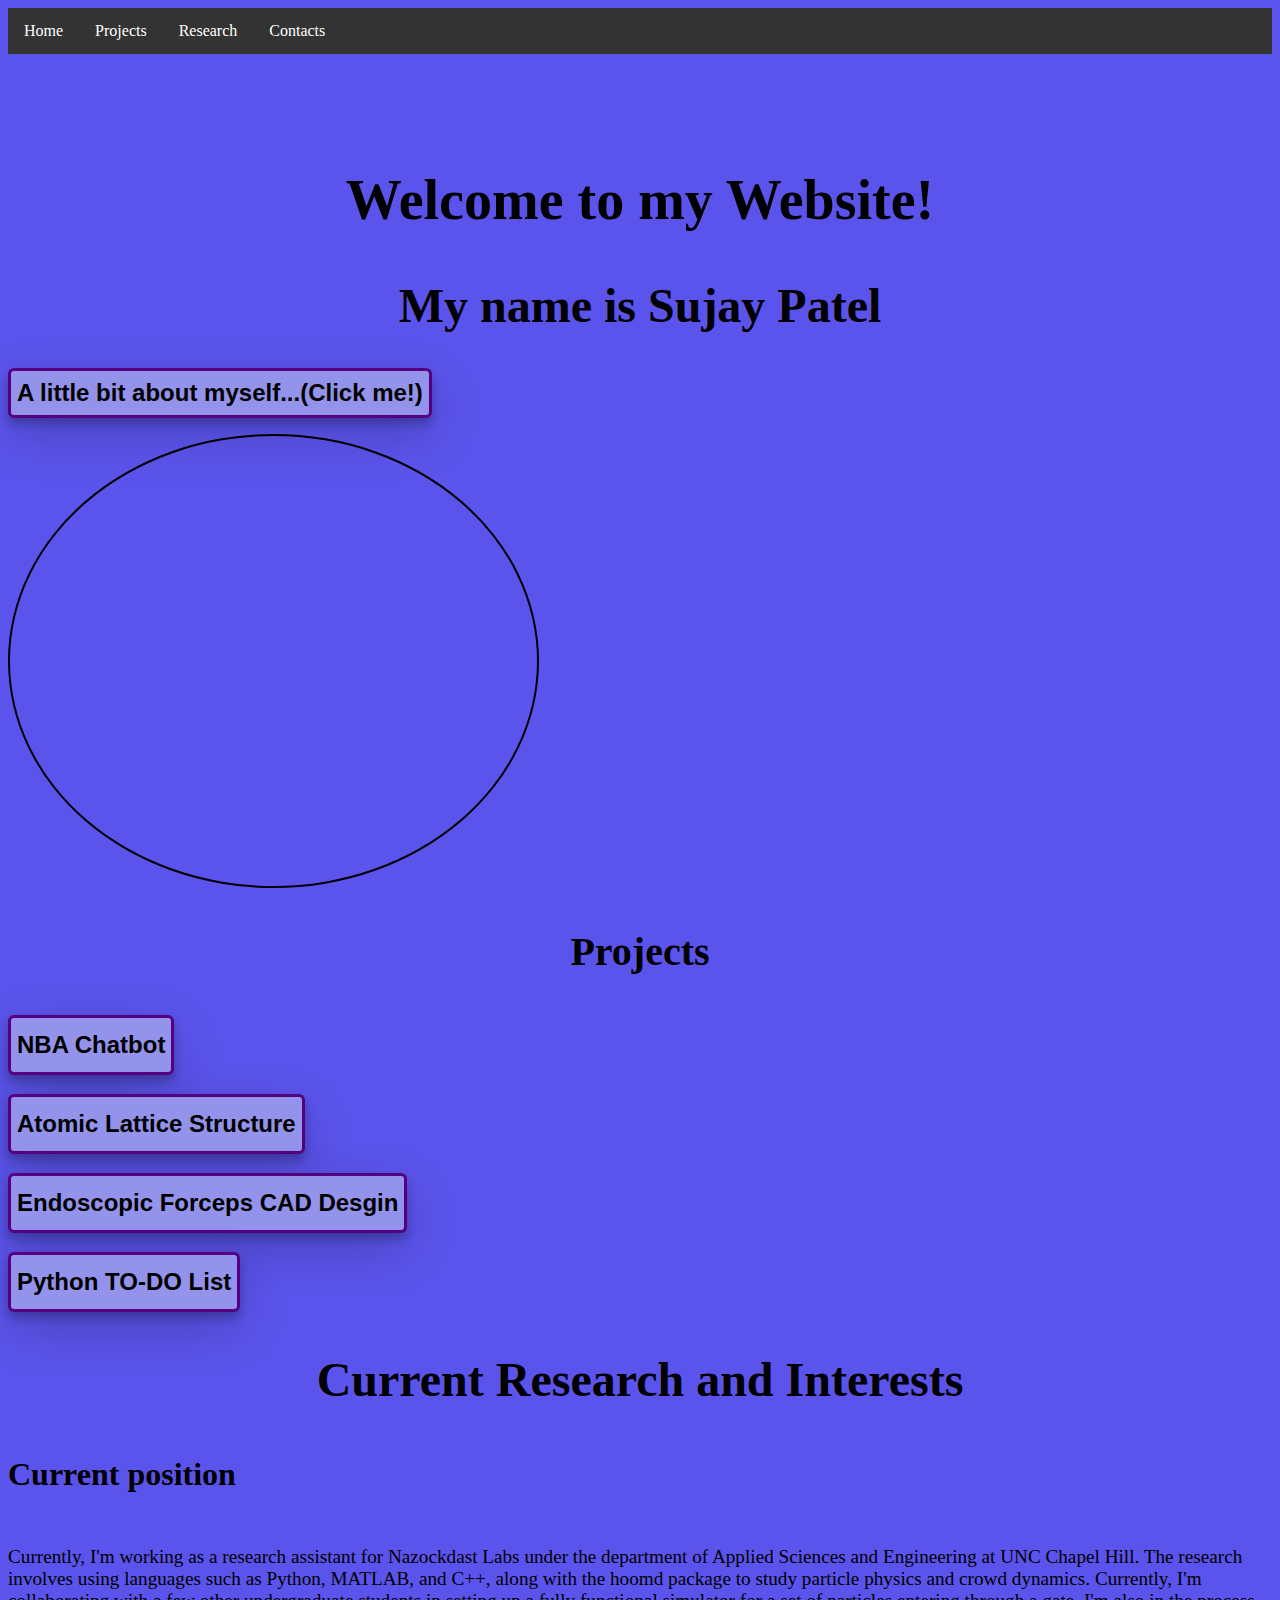
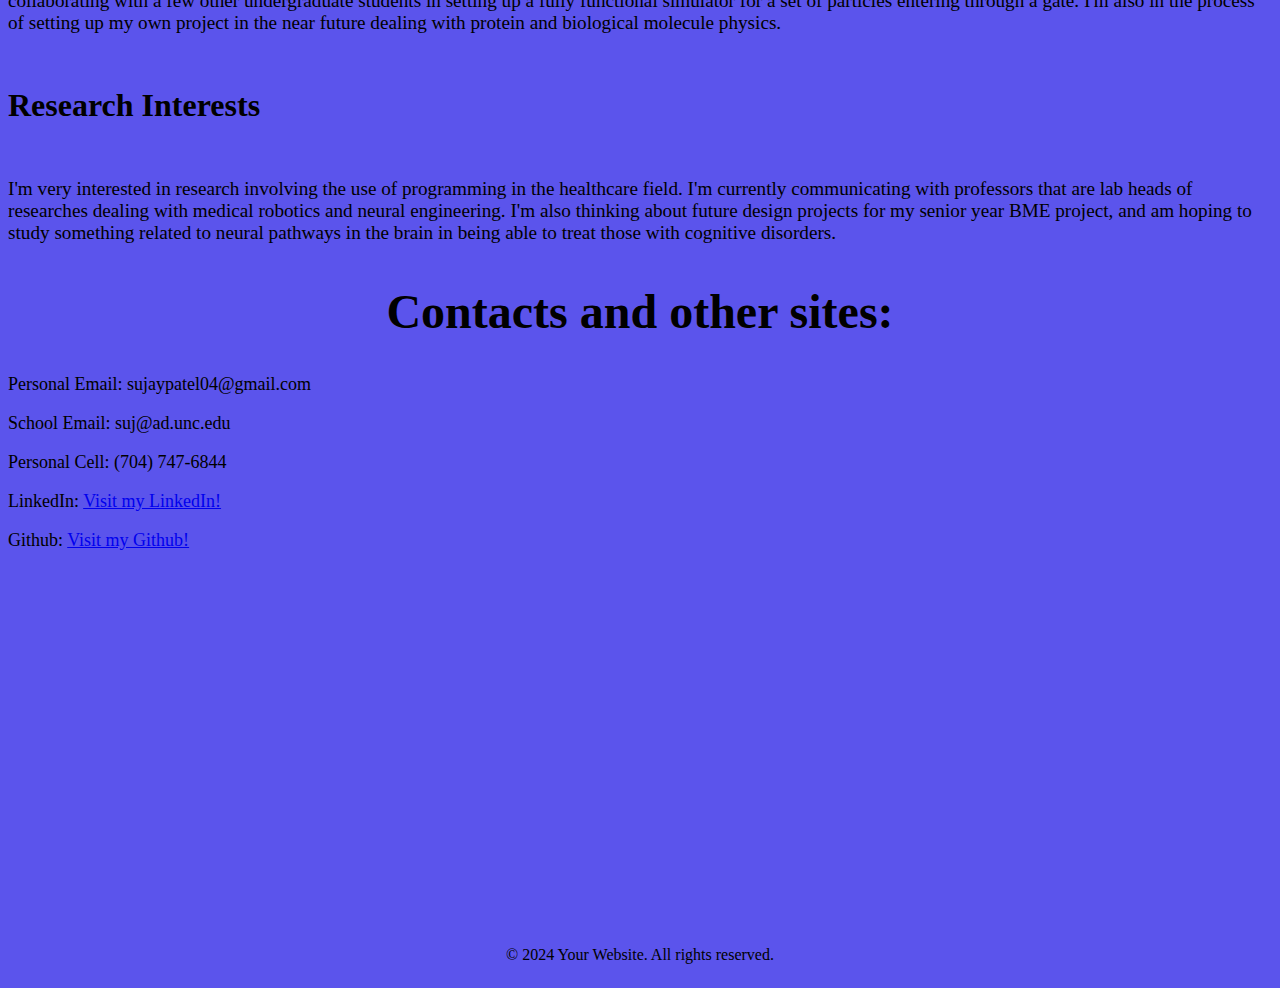
==== index.html @ 05f0a06d "Updated Feb 18th" ====
<!DOCTYPE html>
<html lang="en">

<head>
    <meta charset="UTF-8">
    <meta name="viewport" content="width=device-width, initial-scale=1.0">
    <title>Personal Portfoli</title>
    <link rel="stylesheet" href="style.css">
</head>

<body>
    <div class="navbar" id="default">
        <ul>
            <li><a href="#default">Home</a></li>
            <li><a href="#project">Projects</a></li>
            <li><a href="#research">Research</a></li>
            <li><a href="#contact">Contacts</a></li>
        </ul>
    <div>
    <div>
    <header class="head">
        <h1>Welcome to my Website!</h1>
        <h2>My name is Sujay Patel</h2>
    </header>
    <div>
    <main class="mains">
        <button class="intro" id="introbutton">A little bit about myself...(Click me!)</button>
        <div id= "pintro" class="hidden"> 
            <p id="introparagraph">
            </p>

            <p id="intro1">

            </p>
        <img src="https://i.ibb.co/VMQy811/IMG-0129.jpg" alt="personal" class="pic">
        <div>
    </main>


    <div id="project" class="proj"><div>

        <h3 class="projhead">Projects</h3>

        <div>
            <button class="chatbot" id="nbabtn">NBA Chatbot</button>
            <div id="nbaid">
            <p id="nbap" class="ptext"> 
                
            </p>
            <div id="nbaimg">

            </div>
            <div>
        <div>

        <div>
            <button class="atomic" id="atombtn">Atomic Lattice Structure</button>
            <div id="atomid">
            <p id="atomp" class="ptext">
                
            </p>
            <div id="atomimg">

            </div>
            <div>
        <div>

        <div>
            <button class="endo" id="cadbtn">Endoscopic Forceps CAD Desgin</button>
            <div id="cadid">
            <p id="cadp" class="ptext">
               
            </p>
            <div id="endoimg">

            </div>
            <div>
        <div>

        <div>
            <button class="todolist" id="tobtn">Python TO-DO List</button>
            <div id="todoid">
            <p id="todop" class="ptext">
                
            </p>
            <div id="todoimg">

            </div>
            <div>
        <div>
    
    <h2 id="research">Current Research and Interests</h2>
        <div class="res">
            <h5>Current position</h5>
            <p class="ptext">
                Currently, I'm working as a research assistant for Nazockdast Labs under the department 
                of Applied Sciences and Engineering at UNC Chapel Hill. The research involves
                using languages such as Python, MATLAB, and C++, along with the hoomd package to study
                particle physics and crowd dynamics. Currently, I'm collaborating with a few other undergraduate 
                students in setting up a fully functional simulator for a set of particles entering through a gate.
                I'm also in the process of setting up my own project in the near future dealing with protein 
                and biological molecule physics. 
            </p>
            <h5>Research Interests</h5>
            <p class="ptext">
                I'm very interested in research involving the use of programming
                in the healthcare field. I'm currently communicating with professors 
                that are lab heads of researches dealing with medical robotics and
                neural engineering. I'm also thinking about future design projects for 
                my senior year BME project, and am hoping to study something related to
                neural pathways in the brain in being able to treat those with cognitive
                disorders. 
            </p>
        </div>
        
        <div id="contact">
            <h2>Contacts and other sites:</h2>

            <p class="context">Personal Email: sujaypatel04@gmail.com
            </p>
            <p class="context">
                School Email: suj@ad.unc.edu
            </p>
            <p class="context">
                Personal Cell: (704) 747-6844
            </p>
            <p class="context">
                LinkedIn: <a href="https://www.linkedin.com/in/sujay-patel-2047572a3/">Visit my LinkedIn!</a>
            </p>
            <p class="context">
                Github: <a href="https://github.com/SUJP123">Visit my Github!</a>
            </p>
            
        </div>
    <footer>
        
        <p>&copy; 2024 Your Website. All rights reserved.</p>
    </footer>

    <script src="script.js"></script>
</body>

</html>
---- style.css ----
body {
    background-color: #5b54ec;
}

.head {
    text-align: center;
    margin-left: 20%;
    margin-right: 20%;
    margin-bottom: 1%;
}

ul {
    list-style-type: none;
    margin: 0;
    padding: 0;
    overflow: hidden;
    background-color: #333;
    position: fixed;
    top: 0;
    width: 100%;
  }

ul {
    position: -webkit-sticky; 
    position: sticky;
    top: 0;
  }
  
li {
    float: left;
  }
  
li a {
    display: block;
    color: white;
    text-align: center;
    padding: 14px 16px;
    text-decoration: none;
  }
  
li a:hover {
    background-color: #53c6fb;
  }

h1 {
    margin-top: 15%;
    display: flex;
    font-size: 3.5em;
    justify-content: center;
    font-weight: bold;
    height: 50px;
    margin-bottom: 60px;
}

h2 {
    display: flex;
    font-size: 3em;
    justify-content: center;
    font-weight: bold;
    height: 50px;
    margin-bottom: 40px;
}

.intro {
    display: flex;
    border: 3px solid rgb(85, 0, 128);
    border-radius: 6px;
    box-shadow: 0 6px 10px 0 rgba(0,0,0,0.24), 0 17px 50px 0 rgba(0,0,0,0.19);
    font-size: 1.5em;
    justify-content: center;
    align-items: center;
    font-weight: bold;
    background-color: rgb(147, 147, 235);
    height: 50px
}


.pic {
    display: flex;
    justify-content: right;
    border: 2px solid black;
    border-radius: 50%;
    height: 450px;
}


.hidden {
    margin-right: 58%;
}

.with-border {
    display: flex;
    font-size: large;
    justify-content: left;
    border: 3px solid black;
    background-color: rgb(252, 252, 252);
    border-radius: 6px;
    text-align: left;
    margin-top: 2%;
    margin-right: 20%;
    margin-left:4%;
}

footer {
    margin-top: 30%;
    display: flex;
    justify-content: center;
}

h3 {
    display: flex;
    font-size:2.5em;
    justify-content: center;
}

h4 {
    margin-right: 2%;
}

.chatbot {
    display: flex;
    border: 3px solid rgb(85, 0, 128);
    border-radius: 6px;
    box-shadow: 0 6px 10px 0 rgba(0,0,0,0.24), 0 17px 50px 0 rgba(0,0,0,0.19);
    font-size: 1.5em;
    justify-content: left;
    align-items: center;
    font-weight: bold;
    background-color: rgb(147, 147, 235);
    height: 60px
}

.atomic {
    display: flex;
    border: 3px solid rgb(85, 0, 128);
    border-radius: 6px;
    box-shadow: 0 6px 10px 0 rgba(0,0,0,0.24), 0 17px 50px 0 rgba(0,0,0,0.19);
    font-size: 1.5em;
    justify-content: left;
    align-items: center;
    font-weight: bold;
    background-color: rgb(147, 147, 235);
    height: 60px
}

.endo {
    display: flex;
    border: 3px solid rgb(85, 0, 128);
    border-radius: 6px;
    box-shadow: 0 6px 10px 0 rgba(0,0,0,0.24), 0 17px 50px 0 rgba(0,0,0,0.19);
    font-size: 1.5em;
    justify-content: left;
    align-items: center;
    font-weight: bold;
    background-color: rgb(147, 147, 235);
    height: 60px
}

.todolist {
    display: flex;
    border: 3px solid rgb(85, 0, 128);
    border-radius: 6px;
    box-shadow: 0 6px 10px 0 rgba(0,0,0,0.24), 0 17px 50px 0 rgba(0,0,0,0.19);
    font-size: 1.5em;
    justify-content: left;
    align-items: center;
    font-weight: bold;
    background-color: rgb(147, 147, 235);
    height: 60px
}

h5 {
    display: flex;
    justify-content: left;
    font-size: xx-large;
}

.ptext {
    font-size: larger;
}

.context {
    font-size:large;
}
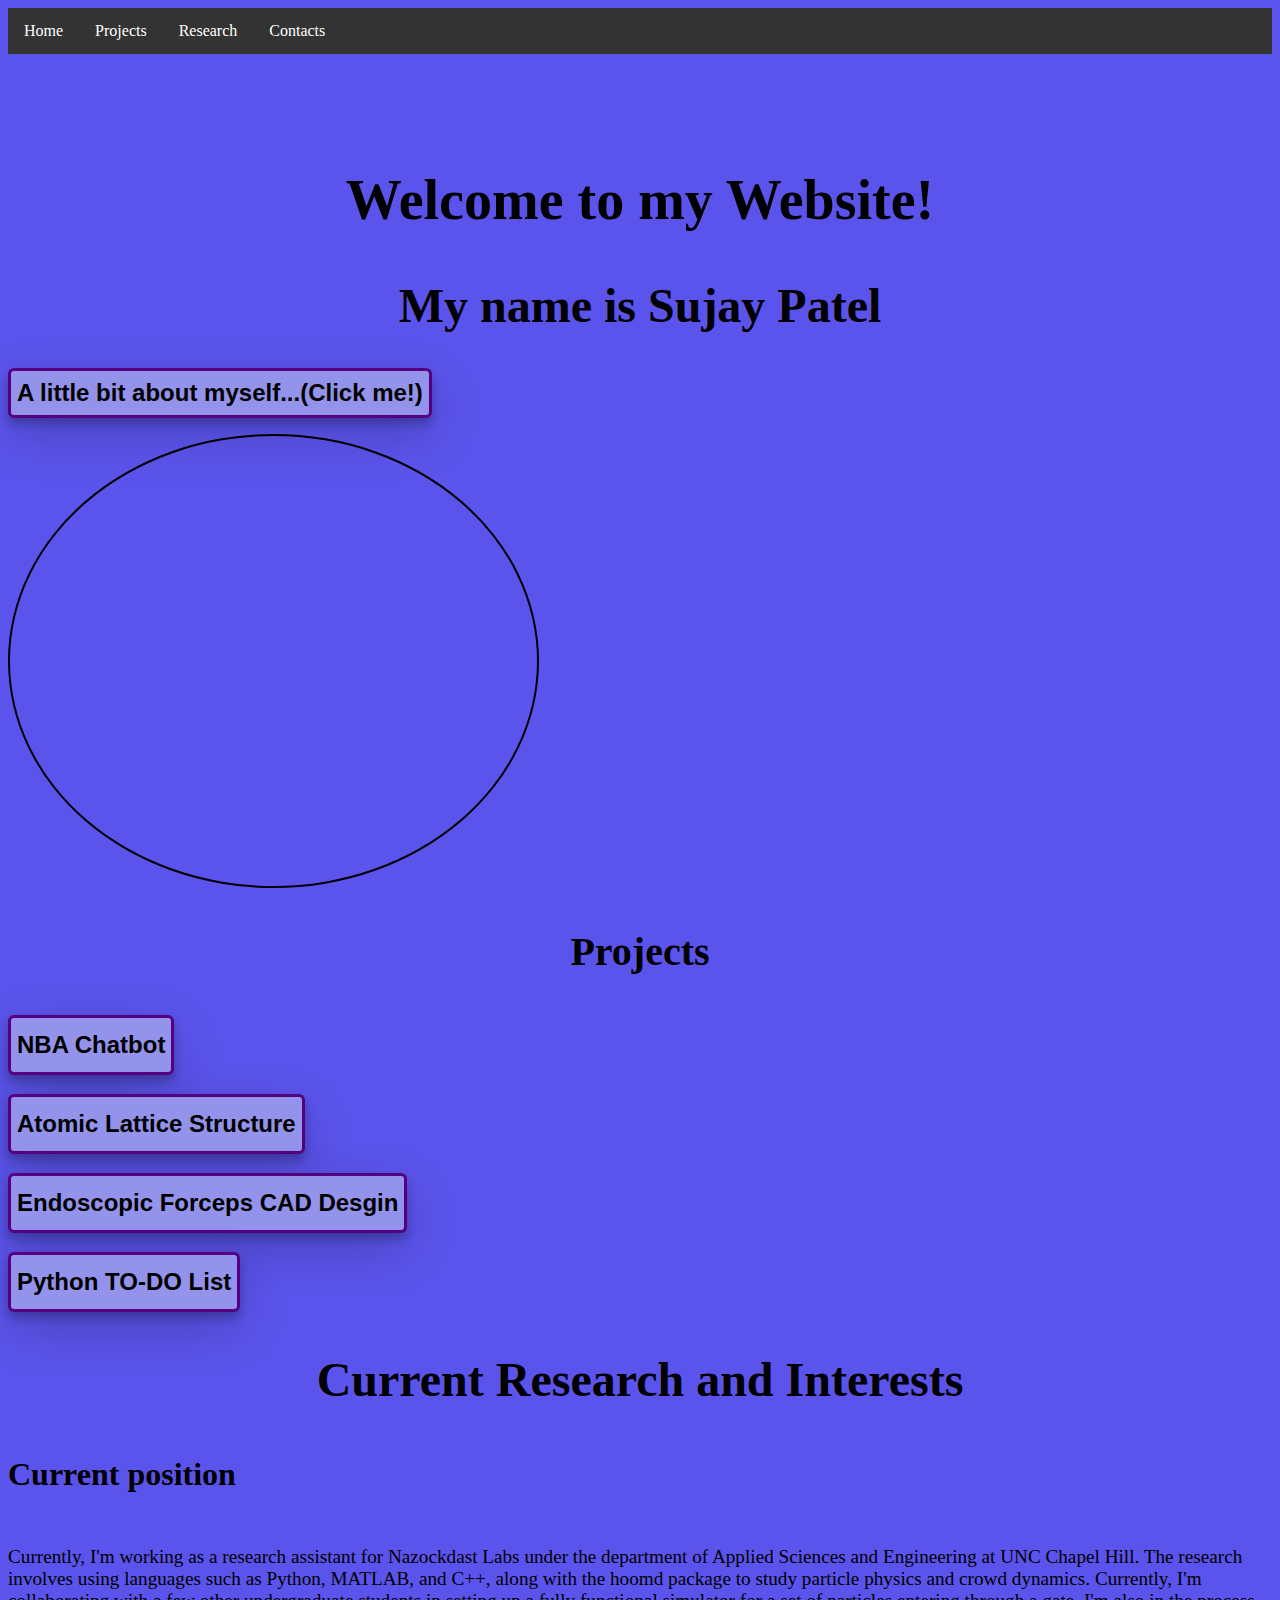
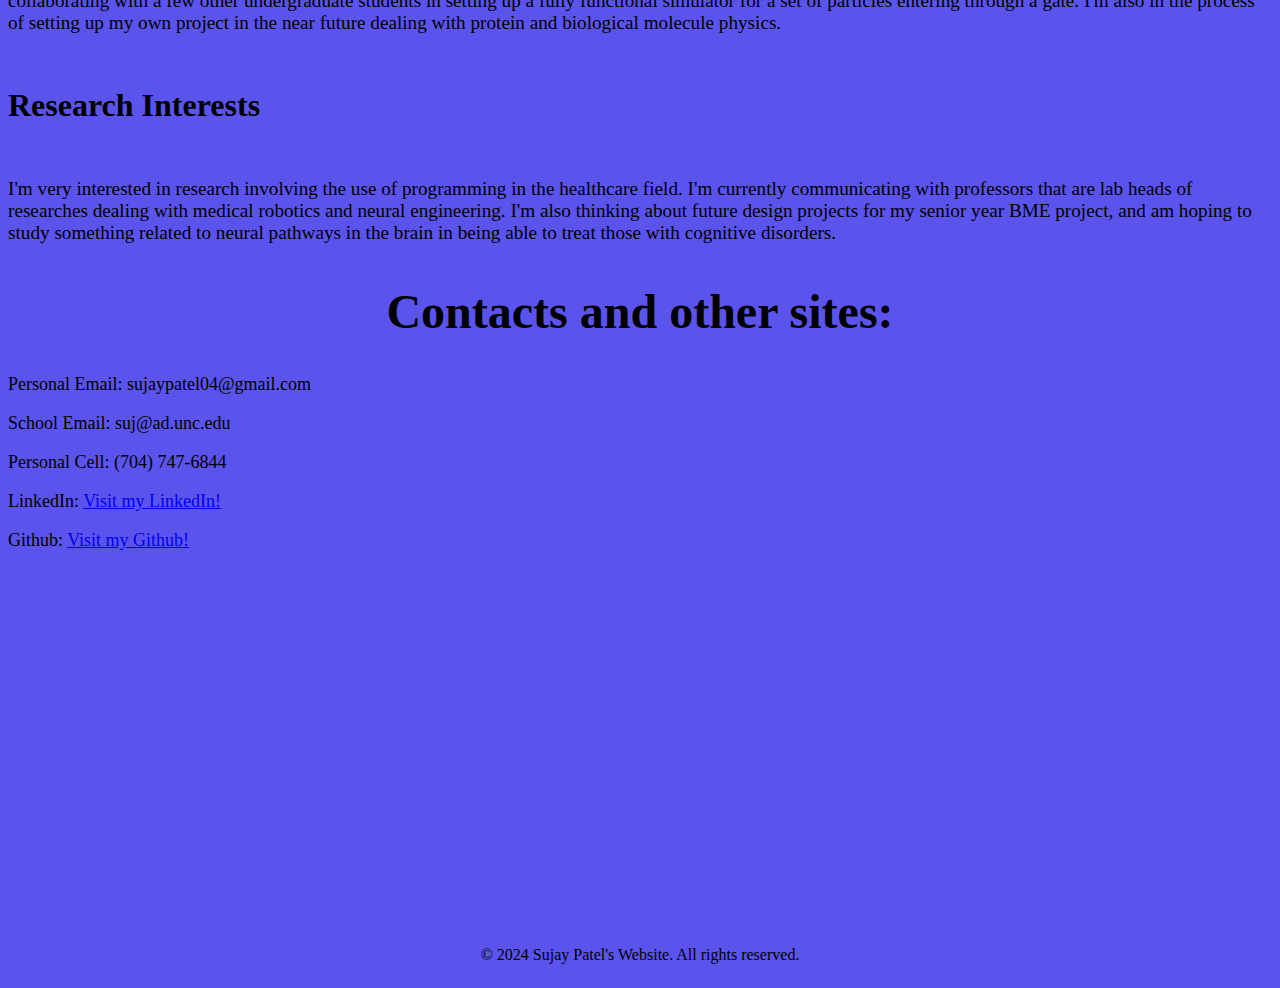
==== commit 76eff291: "FEB 18" ====
--- a/index.html
+++ b/index.html
@@ -134,7 +134,7 @@
         </div>
     <footer>
         
-        <p>&copy; 2024 Your Website. All rights reserved.</p>
+        <p>&copy; 2024 Sujay Patel's Website. All rights reserved.</p>
     </footer>
 
     <script src="script.js"></script>
